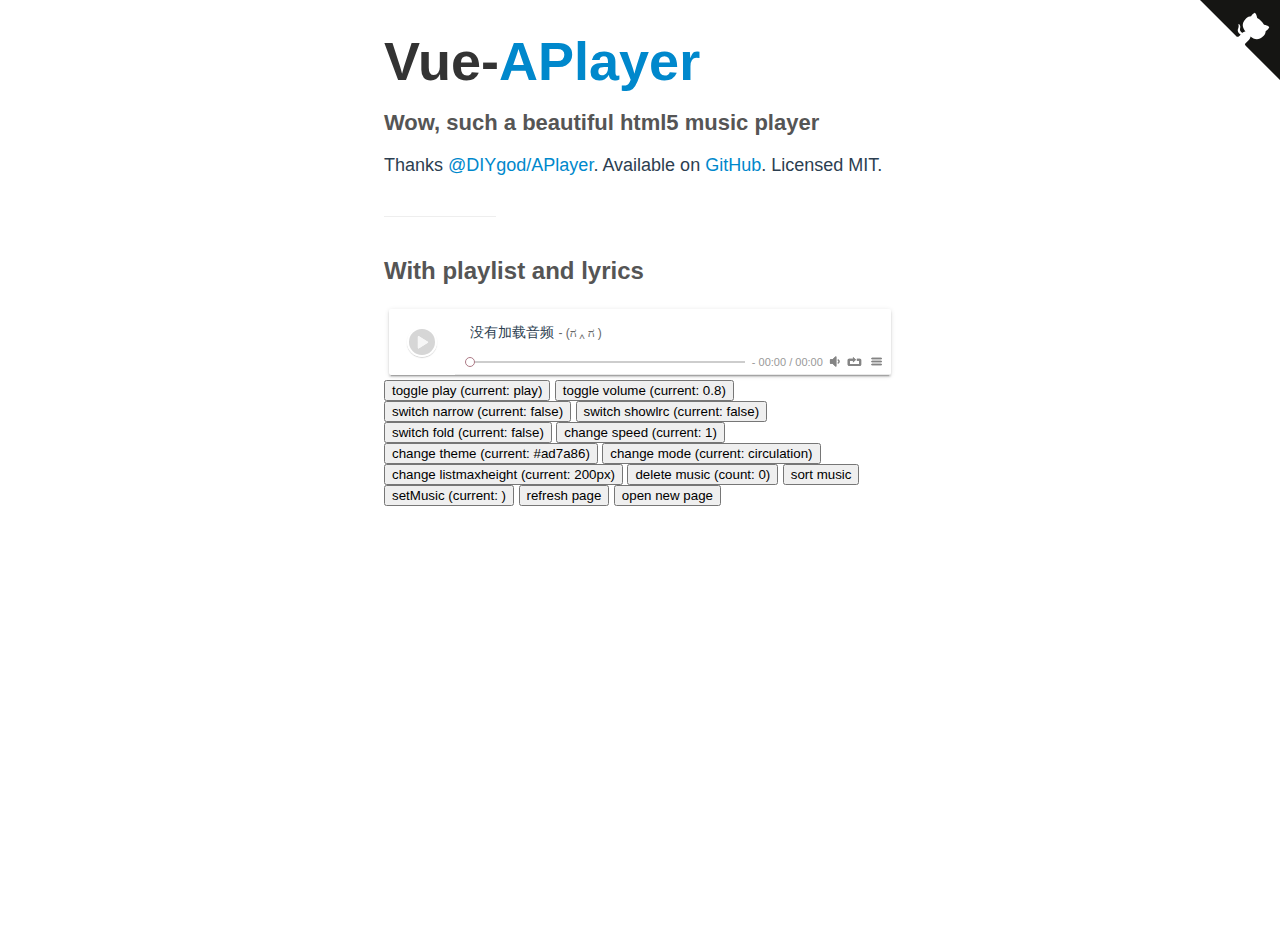
==== index.html @ 39fafc7b "update book" ====
<!DOCTYPE html><html><head><meta charset=utf-8><meta name=renderer content=webkit><meta http-equiv=X-UA-Compatible content="IE=edge"><meta name=viewport content="initial-scale=1,maximum-scale=1,minimum-scale=1,user-scalable=no"><title>APlayer Demo</title><link type=image/x-icon rel=icon href="https://avatars3.githubusercontent.com/u/29977599?v=3&s=16"><link href=./static/css/app.1544c1bcd0e9c313726b1cbb91495ce3.css rel=stylesheet></head><body><app></app><script type=text/javascript src=./static/js/manifest.cd1e826017f0fe3542ac.js></script><script type=text/javascript src=./static/js/vendor.e4f8375403bc305b446f.js></script><script type=text/javascript src=./static/js/app.dbf007a4784d50d1527f.js></script></body></html>
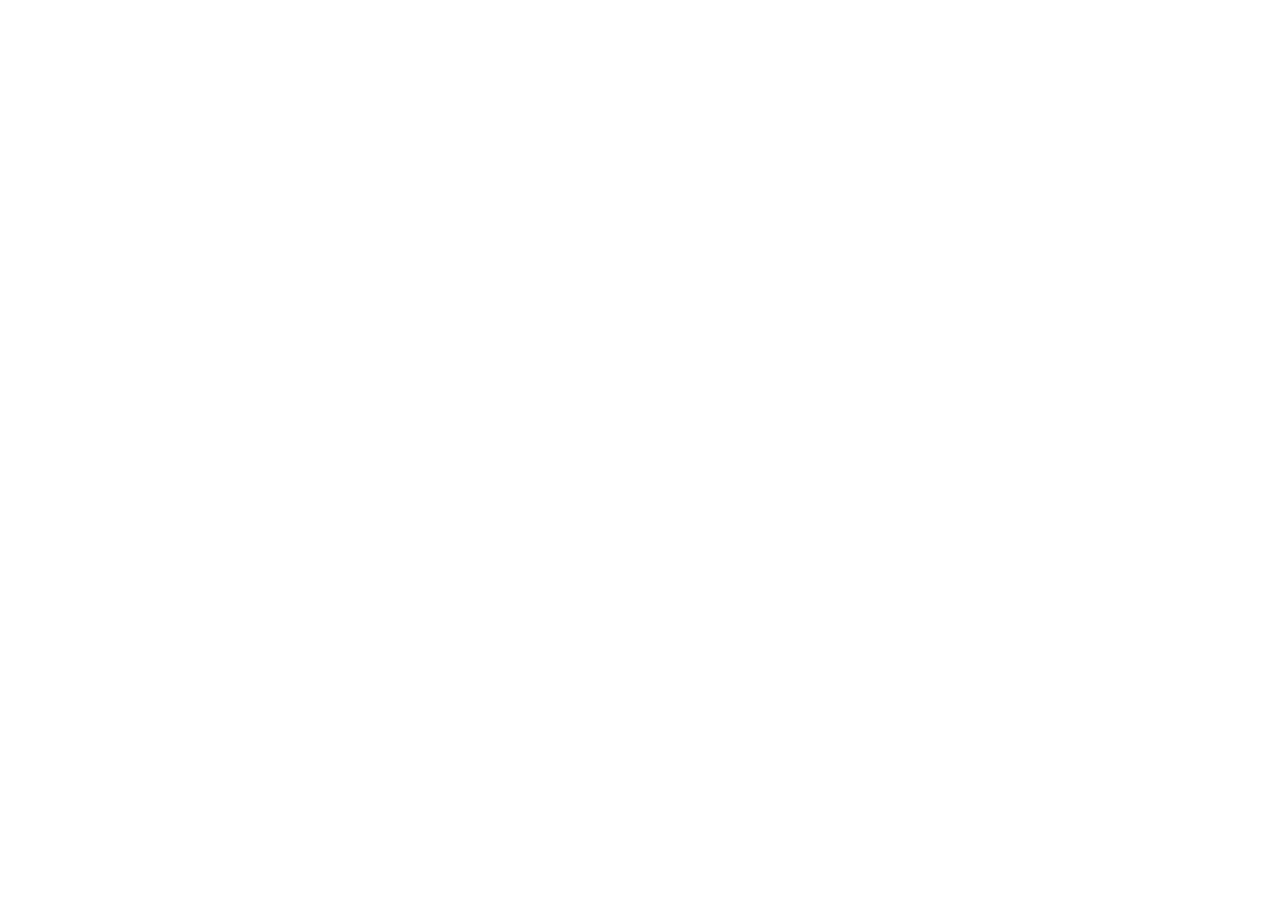
==== commit a2a1f89f: "update demo" ====
--- a/index.html
+++ b/index.html
@@ -1 +1 @@
-<!DOCTYPE html><html><head><meta charset=utf-8><meta name=renderer content=webkit><meta http-equiv=X-UA-Compatible content="IE=edge"><meta name=viewport content="initial-scale=1,maximum-scale=1,minimum-scale=1,user-scalable=no"><title>APlayer Demo</title><link type=image/x-icon rel=icon href="https://avatars3.githubusercontent.com/u/29977599?v=3&s=16"><link href=./static/css/app.1544c1bcd0e9c313726b1cbb91495ce3.css rel=stylesheet></head><body><app></app><script type=text/javascript src=./static/js/manifest.cd1e826017f0fe3542ac.js></script><script type=text/javascript src=./static/js/vendor.e4f8375403bc305b446f.js></script><script type=text/javascript src=./static/js/app.dbf007a4784d50d1527f.js></script></body></html>+<!DOCTYPE html><html><head><meta charset=utf-8><meta name=renderer content=webkit><meta http-equiv=X-UA-Compatible content="IE=edge"><meta name=viewport content="initial-scale=1,maximum-scale=1,minimum-scale=1,user-scalable=no"><title>APlayer Demo</title><link type=image/x-icon rel=icon href="https://avatars3.githubusercontent.com/u/29977599?v=3&s=16"><link href=./static/css/app.1544c1bcd0e9c313726b1cbb91495ce3.css rel=stylesheet></head><body><app></app><script type=text/javascript src=./static/js/manifest.79dc90fd71d9a13332a0.js></script><script type=text/javascript src=./static/js/vendor.ffc132185972b6aaa629.js></script><script type=text/javascript src=./static/js/app.56a777fd966afd80aed0.js></script></body></html>